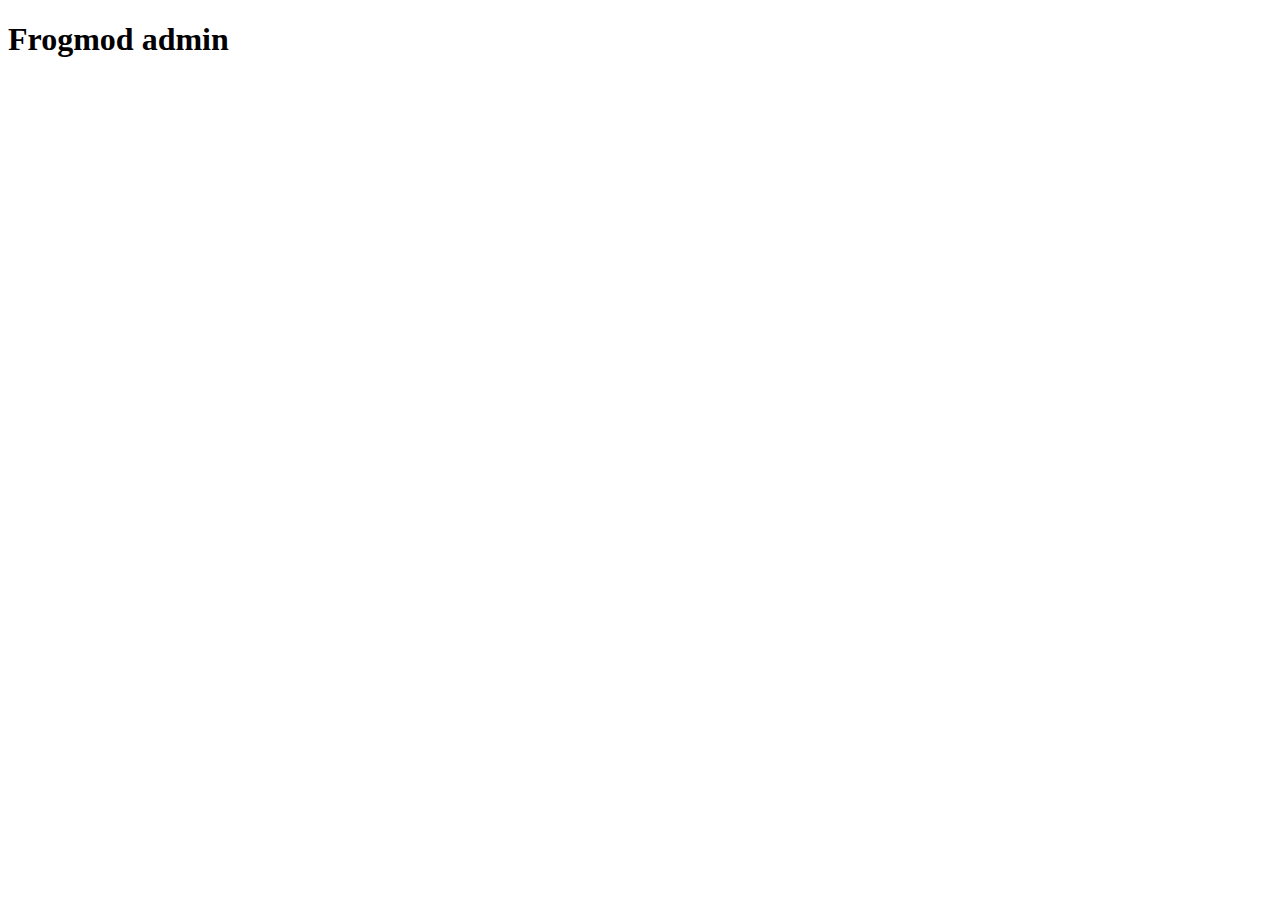
==== admin.html @ 861173a2 "support for html files in / (server-index.html) and /admin (admin.html)" ====
<!DOCTYPE HTML PUBLIC "-//W3C//DTD HTML 4.01 Transitional//EN"
"http://www.w3.org/TR/html4/loose.dtd">
<html>
<head>
<title>Frogmod admin</title>
<style type="text/css">
</style>
<script type="text/javascript">
</script>
</head>
<body>
<h1>Frogmod admin</h1>
</body>
</html>
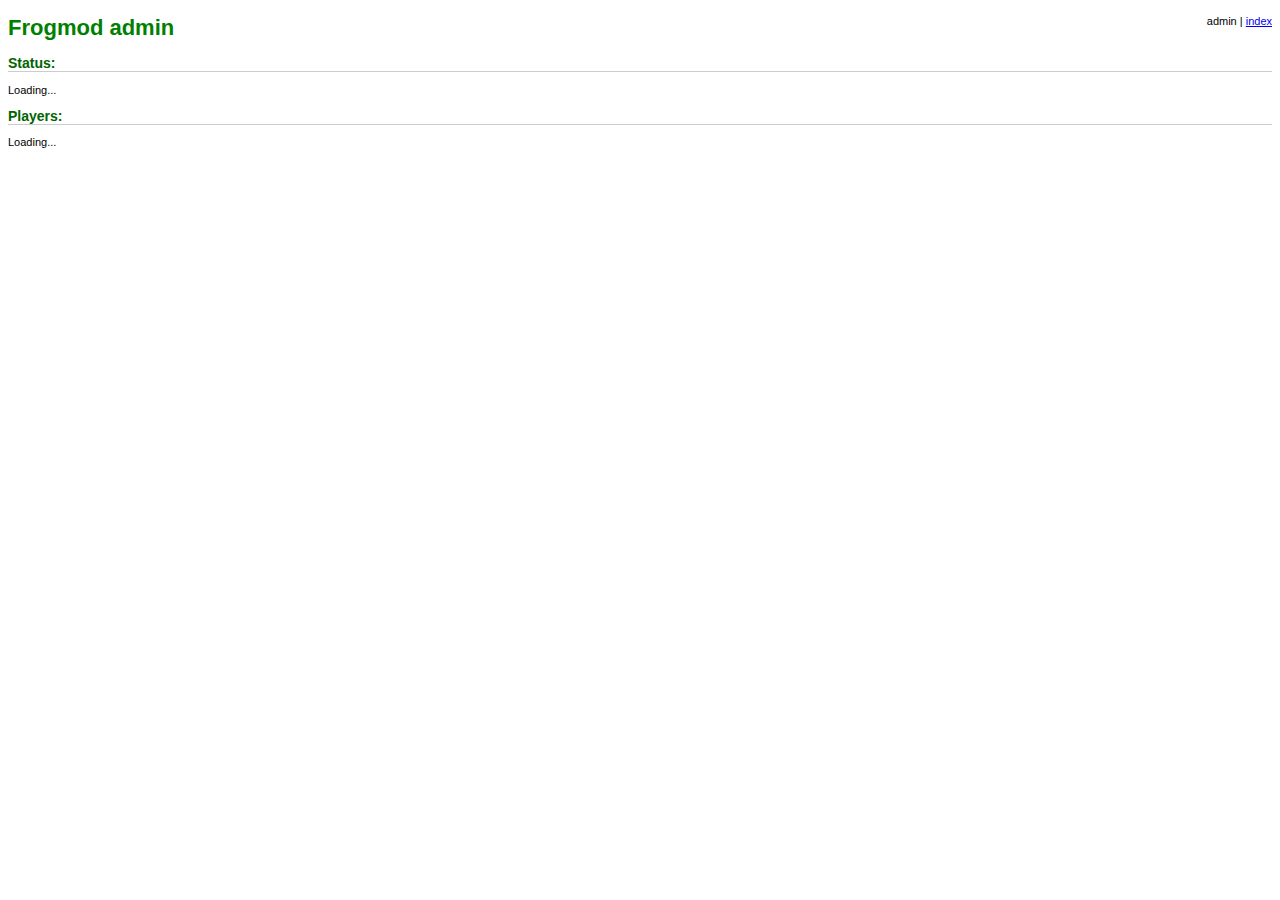
==== commit f2577bc3: "improved html, added admin page with kick button" ====
--- a/admin.html
+++ b/admin.html
@@ -4,11 +4,124 @@
 <head>
 <title>Frogmod admin</title>
 <style type="text/css">
+body {
+	font-family: Arial, sans-serif;
+	font-size: 11px;
+}
+h1 {
+	color: green;
+}
+h2 {
+	color: darkgreen;
+	border-bottom: 1px solid #ccc;
+	font-size: 14px;
+}
+table {
+	border: 1px solid #ddd;
+	border-collapse: collapse;
+}
+td {
+	border: 1px solid #ddd;
+	border-collapse: collapse;
+	text-align: left;
+	vertical-align: top;
+	padding: 1px 4px;
+}
+th {
+	background: #ddd;
+	border-collapse: collapse;
+	text-align: left;
+	font-weight: bold;
+}
+.privilege0 {
+}
+.privilege1 {
+	color: green;
+}
+.privilege2 {
+	color: darkorange;
+}
+#links { float: right; }
 </style>
 <script type="text/javascript">
+var players_update_millis = 2000;
+var status_update_millis = 2000;
+
+function ajaxCall(uri, cb) {
+	var xhr;
+	if(window.XMLHttpRequest) { // code for IE7+, Firefox, Chrome, Opera, Safari
+		xhr=new XMLHttpRequest();
+	} else { // code for IE6, IE5
+		xhr=new ActiveXObject("Microsoft.XMLHTTP");
+	}
+	xhr.onreadystatechange = cb;
+	xhr.open('GET', uri, true);
+	xhr.send();
+}
+
+function update_players() {
+	ajaxCall('/players', function() {
+		if(this.readyState == 4 && this.status == 200) {
+			var div = document.getElementById('players');
+			if(div) {
+				var players = eval('(' + this.responseText + ')');
+				if(players && players.length > 0) {
+					var html = new Array();
+					html.push('<table><tr><th>Cn</th><th>Name</th><th>Team</th><th>Ping</th><th></th></tr>');
+					for(p in players) {
+						html.push('<tr class="privilege'+players[p].privilege+'"><td>'+players[p].clientnum+'</td><td>'+players[p].name+'</td><td>'+players[p].team+'</td><td>'+players[p].ping+'</td><td><a href="?kick='+players[p].clientnum+'" title="Kick">[K]</a></tr>');
+					}
+					html.push('</table>');
+					div.innerHTML = html.join('');
+				} else div.innerHTML = 'No players on the server.';
+			}
+			setTimeout(update_players, players_update_millis);
+		}
+	});
+}
+
+function update_status() {
+	ajaxCall('/status', function() {
+		if(this.readyState == 4 && this.status == 200) {
+			var div = document.getElementById('status');
+			if(div) {
+				var st = eval('('+this.responseText+')');
+				if(st) {
+					var html = new Array();
+					html.push('<ul>');
+					var seconds = Math.floor(st.totalmillis / 1000);
+					var minutes = Math.floor(st.totalmillis / 60000);
+					var hours = Math.floor(st.totalmillis / 360000);
+					html.push('<li>Uptime: '+hours+':'+minutes+':'+seconds+'</li>');
+					html.push('<li>Mastermode: '+st.mastermodename+' ('+st.mastermode+')</li>');
+					html.push('<li>Game mode: '+st.gamemodename+' ('+st.gamemode+')</li>');
+					html.push('<li>Map: '+(st.map?'<b>'+st.map+'</b>':'<i>No map</i>')+'</li>');
+					html.push('</ul>');
+					div.innerHTML = html.join('');
+				} else div.innerHTML = 'No players on the server.';
+			}
+			setTimeout(update_status, status_update_millis);
+		}
+	});
+}
+
+function init() {
+	update_players();
+	update_status();
+}
+
 </script>
 </head>
-<body>
+<body onload="init()">
+<div id="links">admin | <a href="/">index</a></div>
 <h1>Frogmod admin</h1>
+<h2>Status:</h2>
+<div id="status">
+Loading...
+</div>
+<h2>Players:</h2>
+<div id="players">
+Loading...
+</div>
 </body>
 </html>
